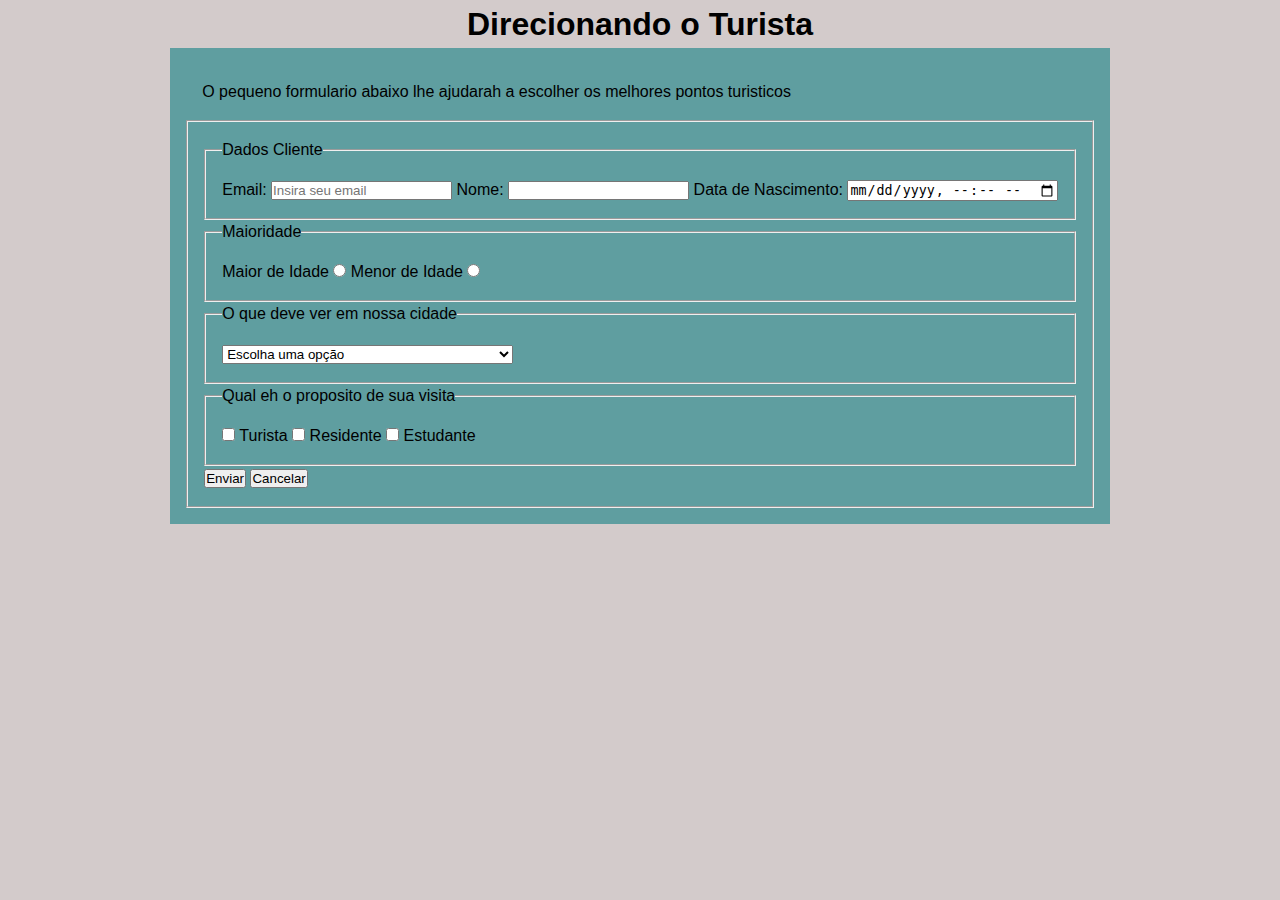
==== index.html @ d9d00a9a "Adiconando Formularios" ====
<!DOCTYPE html>
<html lang="pt-br">
<head>
    <meta charset="UTF-8">
    <meta http-equiv="X-UA-Compatible" content="IE=edge">
    <meta name="viewport" content="width=device-width, initial-scale=1.0">
    <link rel="stylesheet" href="./css/style.css">
    <title>2Checkpoint</title>
</head>
<body>
    <header><h1>Direcionando o Turista</h1></header> 
    <main>
        <Section>
            <article>
                <p> O pequeno formulario abaixo lhe ajudarah a escolher os melhores pontos turisticos


                </p>
                <fieldset>
                    <form action="#" method="post">      
                        <fieldset>
                            <legend>Dados Cliente</legend>
                            <label for="email">Email: </label>
                                <input type="email" name="email" id="email" placeholder="Insira seu email" required>
                            <label for="nome">Nome: </label>
                                <input type="text" name="nome" id="nome">
                            <label for="data">Data de Nascimento: </label>
                                <input type="datetime-local" name="data" id="data">
                        </fieldset>
                        <fieldset>
                            <legend>Maioridade</legend>
                            <label for="maioridade">Maior de Idade</label>    
                                <input type="radio" name="maioridade" id="maior_idade">
                            <label for="maioridade">Menor de Idade</label>  
                                <input type="radio" name="maioridade" id="menor_idade">
                        </fieldset>


                        <fieldset>
                            <legend>O que deve ver em nossa cidade</legend>
                            <select name="locais" id="locais">
                            <option value="">Escolha uma opção</option>
                            <optgroup label="Locais">
                                <option value="Mineirao">Mineirao</option>
                                <option value="Feira_Hippie">Feira Hippie</option>
                                <option value="Centro_Historico">Centro Historico</option>
                                <option value="Parque_Mangabeiras"> Cicuito Praca da Liberdade</option>
                                <option value="Praca_Papa">Praca do Papa</option>
                                <option value="MercadoCentral">Mercado Central</option>       
                            </optgroup>
                            <optgroup label="Parques">
                                <option value="ParqueEcoLinsRêgo">Parque Ecológico Francisco Lins do Rêgo</option>
                                <option value="Feira_Hippie">Parque Municipal Fazenda Lagoa do Nado</option>
                                <option value="Centro_Historico">Parque Nossa Senhora da Piedade</option>
                                <option value="par_NossaSenhora">Parque dos Mangabeiras</option>
                                <option value="par_JacCoust">Parque Municipal Jacques Cousteau</option>
                                <option value="par_cassia">Parque Cássia Eller</option>       
                            </optgroup>


                            </select>
                        </fieldset>

                        <fieldset>
                            <legend> Qual eh o proposito de sua visita</legend>
                            <input type="checkbox" name="Turista" id="Turista">
                            <label for="Turista">Turista</label>
                            <input type="checkbox" name="Residente" id="Residente">
                            <label for="Residente">Residente</label>
                            <input type="checkbox" name="Estudante" id="Estudante">
                            <label for="Estudante">Estudante</label>
                        </fieldset>

                        <button type="submit">Enviar</button>
                        <button type="reset">Cancelar</button>

                    </form> 
                </fieldset>
            </article>




        </Section>




    </main>
    




</body>
</html>
---- css/style.css ----
*{
    margin: 0;
    padding: 0;
    box-sizing: border-box;
}

body {
    background-color: rgb(211, 203, 203);
    font-family: -apple-system, BlinkMacSystemFont, 'Segoe UI', Roboto, Oxygen, Ubuntu, Cantarell, 'Open Sans', 'Helvetica Neue', sans-serif;
    line-height: 1.5;
    width: 80vw;
    margin: 0 auto;
    align-items: center;
    text-align: justify;
    justify-items: center;
}

header {
    margin: 0 auto;
    align-items: center;
    text-align: center;
}

section{
    background-color: blanchedalmond;


}

article{
    background-color: cadetblue;
    padding: 16px;
}

article p{
    padding: 16px;
}

fieldset{
    padding: 16px;
}
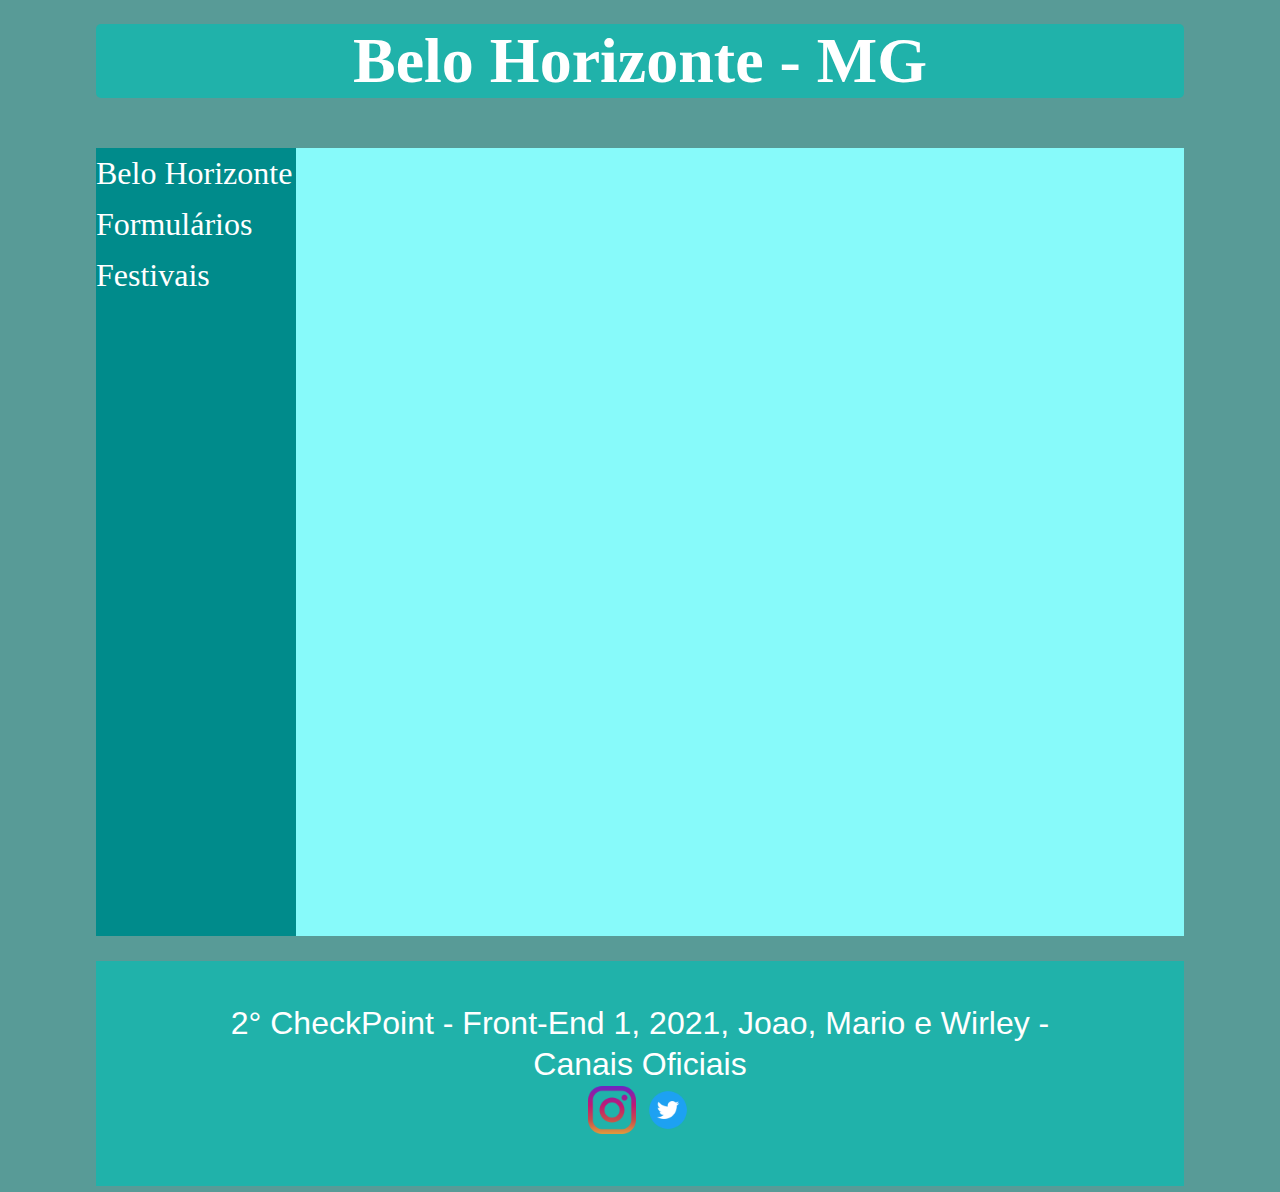
==== commit 5ca01608: "index :rocket:" ====
--- a/index.html
+++ b/index.html
@@ -1,96 +1,50 @@
 <!DOCTYPE html>
 <html lang="pt-br">
+
 <head>
     <meta charset="UTF-8">
     <meta http-equiv="X-UA-Compatible" content="IE=edge">
     <meta name="viewport" content="width=device-width, initial-scale=1.0">
-    <link rel="stylesheet" href="./css/style.css">
-    <title>2Checkpoint</title>
-</head>
-<body>
-    <header><h1>Direcionando o Turista</h1></header> 
-    <main>
-        <Section>
-            <article>
-                <p> O pequeno formulario abaixo lhe ajudarah a escolher os melhores pontos turisticos
+    <link rel="stylesheet" href="./css/style3i.css">
+    <title>checkbox 2 - Joao Eloi, Mario Braga, Wirley Almeida</title>
 
 
-                </p>
-                <fieldset>
-                    <form action="#" method="post">      
-                        <fieldset>
-                            <legend>Dados Cliente</legend>
-                            <label for="email">Email: </label>
-                                <input type="email" name="email" id="email" placeholder="Insira seu email" required>
-                            <label for="nome">Nome: </label>
-                                <input type="text" name="nome" id="nome">
-                            <label for="data">Data de Nascimento: </label>
-                                <input type="datetime-local" name="data" id="data">
-                        </fieldset>
-                        <fieldset>
-                            <legend>Maioridade</legend>
-                            <label for="maioridade">Maior de Idade</label>    
-                                <input type="radio" name="maioridade" id="maior_idade">
-                            <label for="maioridade">Menor de Idade</label>  
-                                <input type="radio" name="maioridade" id="menor_idade">
-                        </fieldset>
+</head>
 
+<body>
 
-                        <fieldset>
-                            <legend>O que deve ver em nossa cidade</legend>
-                            <select name="locais" id="locais">
-                            <option value="">Escolha uma opção</option>
-                            <optgroup label="Locais">
-                                <option value="Mineirao">Mineirao</option>
-                                <option value="Feira_Hippie">Feira Hippie</option>
-                                <option value="Centro_Historico">Centro Historico</option>
-                                <option value="Parque_Mangabeiras"> Cicuito Praca da Liberdade</option>
-                                <option value="Praca_Papa">Praca do Papa</option>
-                                <option value="MercadoCentral">Mercado Central</option>       
-                            </optgroup>
-                            <optgroup label="Parques">
-                                <option value="ParqueEcoLinsRêgo">Parque Ecológico Francisco Lins do Rêgo</option>
-                                <option value="Feira_Hippie">Parque Municipal Fazenda Lagoa do Nado</option>
-                                <option value="Centro_Historico">Parque Nossa Senhora da Piedade</option>
-                                <option value="par_NossaSenhora">Parque dos Mangabeiras</option>
-                                <option value="par_JacCoust">Parque Municipal Jacques Cousteau</option>
-                                <option value="par_cassia">Parque Cássia Eller</option>       
-                            </optgroup>
+    <header>
+        <h1>Belo Horizonte - MG</h1>
+    </header>
+    <main>
+        <aside>
+            <ul class="lista">
+                <li><a href="#"> Belo Horizonte</a></li>
+                <li><a href="#"> Formulários</a></li>
+                <li><a href="#"> Festivais</a></li>
+            </ul>
+        </aside>
+        <section>
+            <article>
+                <section class="box">
+                    <iframe class="video" width="1280" height="720" src="https://www.youtube.com/embed/IhJc45Ivexo" 
+                    title="YouTube video player" frameborder="0" allow="accelerometer; autoplay; 
+                    clipboard-write; encrypted-media; gyroscope; picture-in-picture" 
+                    allowfullscreen></iframe>    
+                </section>
+            </article>
+        </section>
+    </main>
+    <footer>
+        <div class="footer-box">
+            <p>2° CheckPoint - Front-End 1, 2021, Joao, Mario e Wirley -  </p>
+                <div class="redes_sociais">
+                <p>Canais Oficiais </p>
+                    <a href="https://www.instagram.com/belohorizontemg/?hl=pt-br" target="_blank"><img src="./img/instagram.png" width="25px"></a>
+                    <a href="https://twitter.com/belohorizonte?lang=pt" target="_blank"><img src="./img/twiter.png"width="25px"></a>
+                </div> 
+        </div>
+    </footer>
+</body>
 
-
-                            </select>
-                        </fieldset>
-
-                        <fieldset>
-                            <legend> Qual eh o proposito de sua visita</legend>
-                            <input type="checkbox" name="Turista" id="Turista">
-                            <label for="Turista">Turista</label>
-                            <input type="checkbox" name="Residente" id="Residente">
-                            <label for="Residente">Residente</label>
-                            <input type="checkbox" name="Estudante" id="Estudante">
-                            <label for="Estudante">Estudante</label>
-                        </fieldset>
-
-                        <button type="submit">Enviar</button>
-                        <button type="reset">Cancelar</button>
-
-                    </form> 
-                </fieldset>
-            </article>
-
-
-
-
-        </Section>
-
-
-
-
-    </main>
-    
-
-
-
-
-</body>
 </html>--- a/css/style3i.css
+++ b/css/style3i.css
@@ -0,0 +1,107 @@
+*{
+    margin: 0;
+    padding: 0;
+    box-sizing: border-box;
+}
+
+body {
+    margin: 0 auto;
+    background-color: rgb(88, 155, 151);
+    width: 85vw;
+}
+
+header {
+    background-color: lightseagreen;
+    color: white;
+    font-size: 2rem;
+    margin: 0 auto;
+    margin-top: 1.5rem;
+    border-radius: 5px;
+    align-items: center;
+    text-align: center;
+/*     height: 3rem; */
+}
+
+main {
+    margin-top: 50px;
+    display: grid;
+    grid-template-columns: 200px 1fr;
+    grid-template-areas: "aside section";
+}
+.lista{
+    list-style: none;
+}
+
+
+aside{
+    grid-area: aside;
+    background-color: darkcyan;
+}
+
+
+aside li {
+    line-height: 1.6;
+    font-size: 2rem;
+    color: white;
+
+}
+a:link {
+    text-decoration: none;
+    list-style: none;
+    color: rgb(255, 255, 255);
+}
+a:visited {
+    color: rgb(255, 255, 255);
+}
+a:hover {
+    color: rgb(196, 54, 125);
+}
+a:active {
+    color: blue;
+  }
+
+section {
+    grid-area: section;
+    background-color: rgb(135, 250, 250);
+}
+.box{
+    margin: 2rem auto;
+    text-align: center;
+/*     margin: 100px; */
+}
+
+.video {
+    border-radius: 10px;
+    width: 80%;
+/*     height: 405px;
+    margin: 0 auto; */
+
+}
+
+
+
+footer {
+    line-height: 1.3;
+    font-family: 'Montserrat', sans-serif;
+    width: 100%;
+    margin-top: 25px;
+    background-color: lightseagreen;
+    text-align: center;
+    font-size: 2rem;
+    color: rgb(255, 255, 255);
+
+ }
+
+.footer-box {
+    padding: 10px;
+    display: inline;
+}
+
+ .redes_sociais img {
+    height: 3rem;
+    width: 3rem;
+ }
+
+ .footer-box H2 {
+     display: inline;
+ }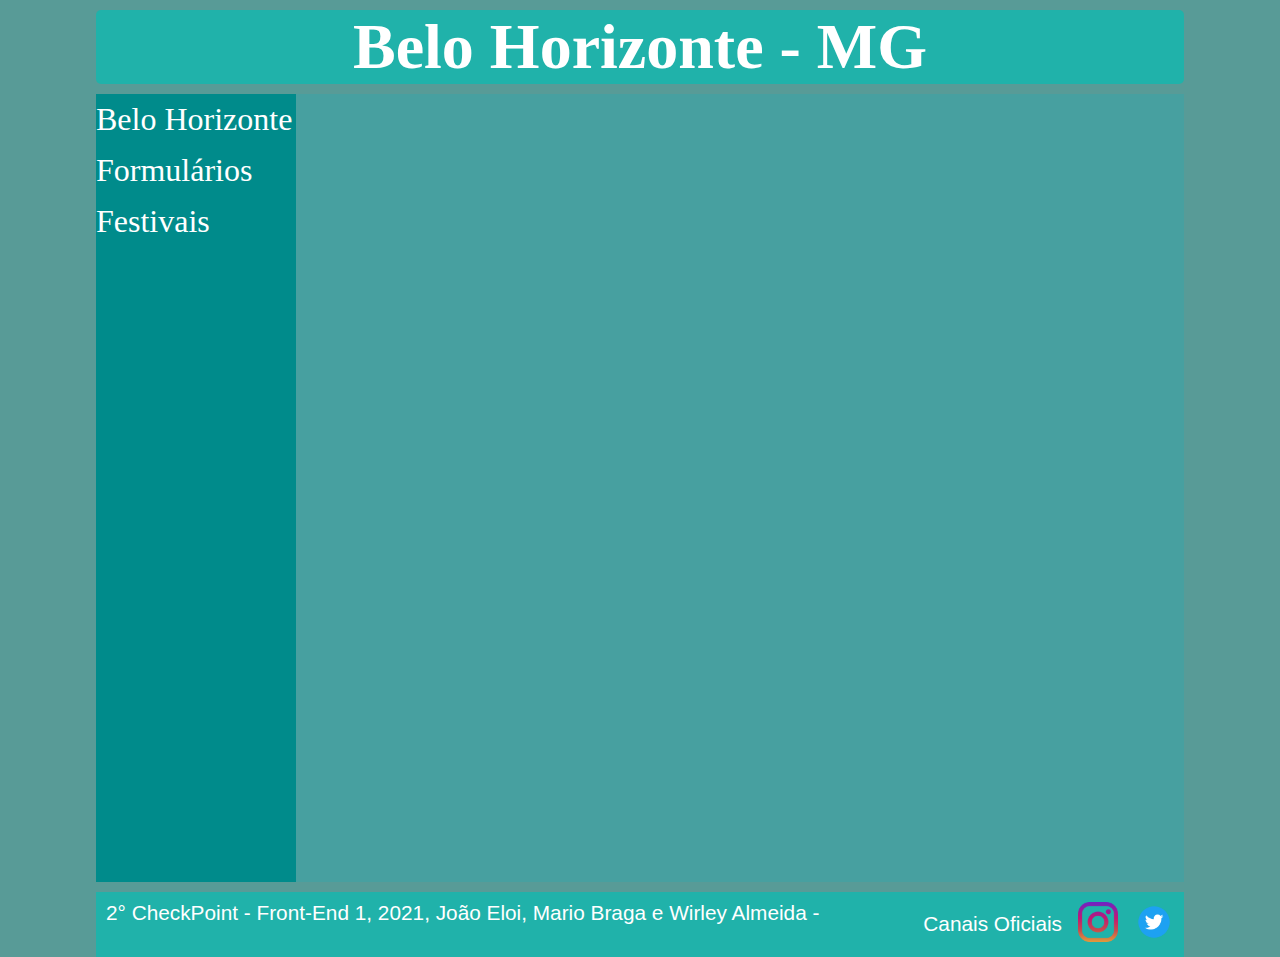
==== commit 168a0bf6: "corrigindo bugs" ====
--- a/index.html
+++ b/index.html
@@ -5,8 +5,8 @@
     <meta charset="UTF-8">
     <meta http-equiv="X-UA-Compatible" content="IE=edge">
     <meta name="viewport" content="width=device-width, initial-scale=1.0">
-    <link rel="stylesheet" href="./css/style3i.css">
-    <title>checkbox 2 - Joao Eloi, Mario Braga, Wirley Almeida</title>
+    <link rel="stylesheet" href="../css/style3i.css">
+    <title>CheckPoint 2 - João Eloi, Mario Braga e Wirley Almeida</title>
 
 
 </head>
@@ -19,9 +19,9 @@
     <main>
         <aside>
             <ul class="lista">
-                <li><a href="#"> Belo Horizonte</a></li>
-                <li><a href="#"> Formulários</a></li>
-                <li><a href="#"> Festivais</a></li>
+                <li><a href="../index.html"> Belo Horizonte</a></li>
+                <li><a href="../paginas/form.html"> Formulários</a></li>
+                <li><a href="../paginas/festivais.html"> Festivais</a></li>
             </ul>
         </aside>
         <section>
@@ -37,7 +37,7 @@
     </main>
     <footer>
         <div class="footer-box">
-            <p>2° CheckPoint - Front-End 1, 2021, Joao, Mario e Wirley -  </p>
+            <p>2° CheckPoint - Front-End 1, 2021, João Eloi, Mario Braga e Wirley Almeida -  </p>
                 <div class="redes_sociais">
                 <p>Canais Oficiais </p>
                     <a href="https://www.instagram.com/belohorizontemg/?hl=pt-br" target="_blank"><img src="./img/instagram.png" width="25px"></a>
--- a/css/style3i.css
+++ b/css/style3i.css
@@ -15,7 +15,7 @@
     color: white;
     font-size: 2rem;
     margin: 0 auto;
-    margin-top: 1.5rem;
+    margin-top: 10px;
     border-radius: 5px;
     align-items: center;
     text-align: center;
@@ -23,7 +23,7 @@
 }
 
 main {
-    margin-top: 50px;
+    margin-top: 10px;
     display: grid;
     grid-template-columns: 200px 1fr;
     grid-template-areas: "aside section";
@@ -42,9 +42,13 @@
 aside li {
     line-height: 1.6;
     font-size: 2rem;
-    color: white;
+}
+li {
+    color: rgb(97, 67, 67); /* bullet color */
+  }
 
-}
+
+
 a:link {
     text-decoration: none;
     list-style: none;
@@ -62,13 +66,68 @@
 
 section {
     grid-area: section;
-    background-color: rgb(135, 250, 250);
+    background-color: rgb(71, 160, 160);
 }
 .box{
     margin: 2rem auto;
     text-align: center;
 /*     margin: 100px; */
 }
+
+.lista2 {
+    margin-left: 4rem;
+    line-height: 1.4;
+    font-size: 2rem;
+}
+
+.boxform{
+    
+    font-size: 1.5rem;
+    width: 80%;
+    margin: 0 auto;
+    text-align: left;
+}
+article{
+
+    margin: 20px;
+}
+
+#ipe{
+/*     display: flex;
+    justify-content: flex-end; */
+    background-image: url(../img/ipe-removebg-preview.png);
+    background-repeat: no-repeat;
+    background-position: bottom 10px right 10px;
+    background-size: 30rem;
+}
+
+#ipe2{
+    background-image: url(../img/iperosa-removebg-preview.png);
+    background-repeat: no-repeat;
+/*     background-position: bottom 10px right 10px;
+    background-size: 30rem; */
+}
+
+
+h2{
+    color: rgb(107, 107, 107);
+    font-size: 2rem;
+}
+fieldset{
+    margin-top: 20px;
+    padding: 1rem;
+}
+#frist{
+    border: none;
+}
+
+
+.block {
+    display: block;
+/*     background-color: yellow; */
+}
+
+
 
 .video {
     border-radius: 10px;
@@ -81,13 +140,13 @@
 
 
 footer {
-    line-height: 1.3;
+    line-height: 1.1;
     font-family: 'Montserrat', sans-serif;
     width: 100%;
-    margin-top: 25px;
+    margin-top: 10px;
     background-color: lightseagreen;
     text-align: center;
-    font-size: 2rem;
+    font-size: 1.3rem;
     color: rgb(255, 255, 255);
 
  }
@@ -97,11 +156,29 @@
     display: inline;
 }
 
- .redes_sociais img {
-    height: 3rem;
-    width: 3rem;
- }
+.footer-box p {
+font: bolder;
+}
 
- .footer-box H2 {
+.redes_sociais img {
+    height: 2.5rem;
+    width: 2.5rem;
+/*     display: inline; */
+}
+
+.redes_sociais{
+    display: flex;
+    gap: 1rem;
+    align-items: center;
+}
+
+
+/* .footer-box H2 {
      display: inline;
- }+} */
+
+.footer-box{
+    display: flex;
+    justify-content: space-between;
+}
+
